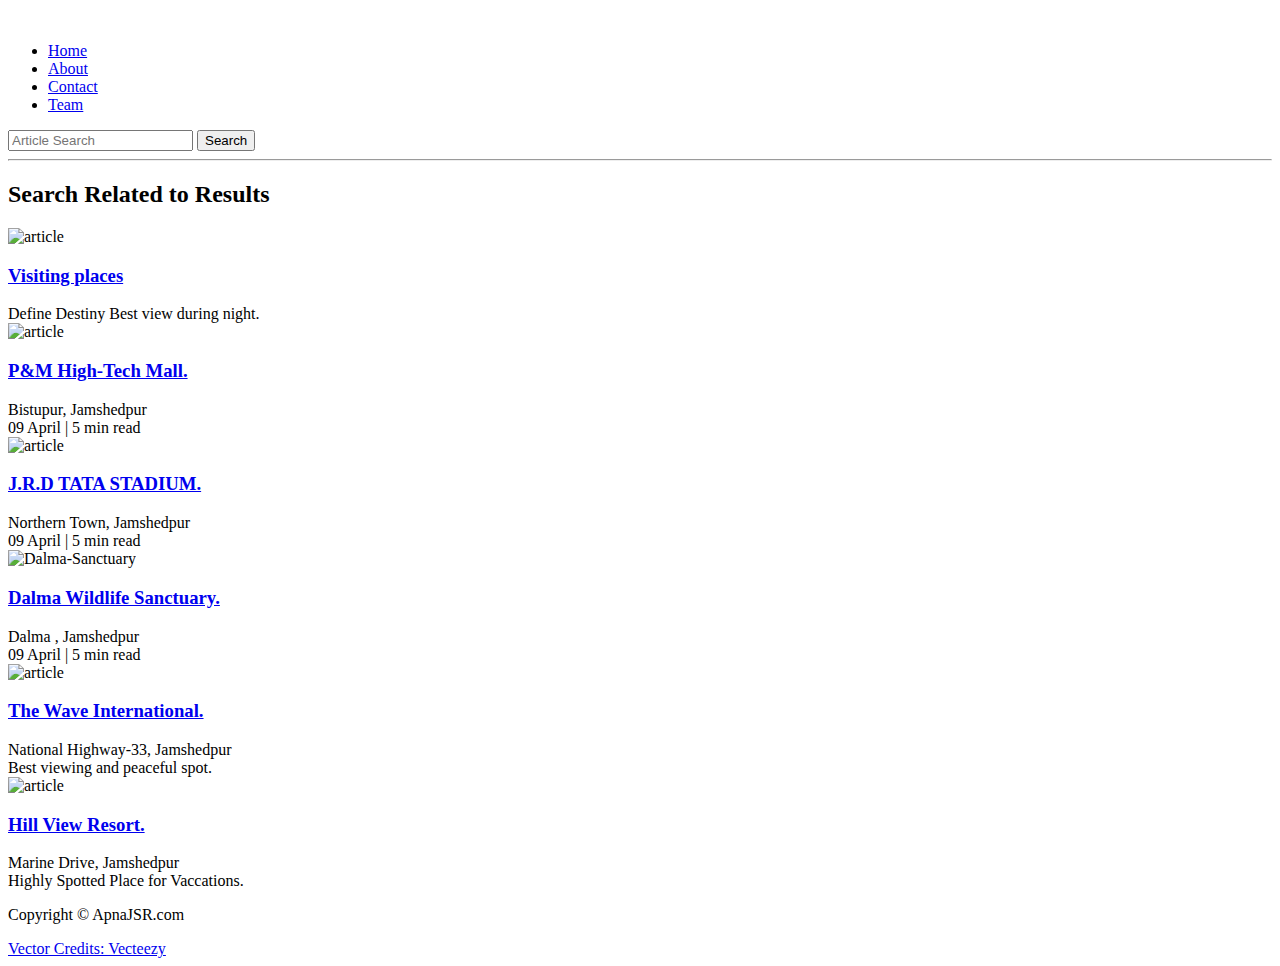
==== search.html @ fcd8b497 "Create search.html" ====
<!DOCTYPE html>
<html lang="en">

<head>
    <meta charset="UTF-8">
    <meta name="viewport" content="width=device-width, initial-scale=1.0">
    <link rel="stylesheet" href="css/utils.css">
    <link rel="stylesheet" href="css/style.css">
    <link rel="stylesheet" href="css/mobile.css">
    <title>ApnaJSR - Steel City Of India</title>
</head>

<body>
    <nav class="navigation max-width-1 m-auto">
        <div class="nav-left">
            <a href="/">
                <span><img src="img/logo1.jpg" width="94px" alt=""></span>
            </a>
            <ul>
                <li><a href="/">Home</a></li>
                <li><a href="/">About</a></li>
                <li><a href="/contact.html">Contact</a></li>
                <li><a href="/blog.html">Team</a></li>
            </ul>
        </div>
        <div class="nav-right">
            <form action="/search.html" method="get">
                <input class="form-input" type="text" name="query" placeholder="Article Search">
                <button class="btn">Search</button>
            </form>

        </div>

    </nav>


    <div class="max-width-1 m-auto">
        <hr>
    </div>
    <div class="home-articles max-width-1 m-auto font2">

        <h2>Search Related to Results</h2>
        <div class="home-article">
            <div class="home-article-img">
                <img src="img/jamshedpur-jharkhand-tripinfi.jpg" alt="article">
            </div>
            <div class="home-article-content font1">
                <a href="/index.html">
                    <h3>Visiting places</h3>
                </a>

                <span>Define Destiny</span>
                <span>Best view during night.</span>
            </div>
        </div>
        <div class="home-article">
            <div class="home-article-img">
                <img src="img/the-first-mall-of-jamshedpur.jpg" alt="article">
            </div>
            <div class="home-article-content font1">
                <a href="https://citycentretatanagar.in/">
                    <h3>P&M High-Tech Mall.</h3>
                </a>

                <div>Bistupur, Jamshedpur</div>
                <span>09 April | 5 min read</span>
            </div>
        </div>

        <div class="home-article">
            <div class="home-article-img">
                <img src="img/birds-eye-view-of-jrd-tata-sports-complex-1200x1200.png" alt="article">
            </div>
            <div class="home-article-content font1">
                <a href="https://en.wikipedia.org/wiki/JRD_Tata_Sports_Complex">
                    <h3>J.R.D TATA STADIUM.</h3>
                </a>

                <div>Northern Town, Jamshedpur</div>
                <span>09 April | 5 min read</span>
            </div>
        </div>

        <div class="home-article">
            <div class="home-article-img">
                <img src="img/Dalma-Hills.webp" alt="Dalma-Sanctuary">
            </div>
            <div class="home-article-content font1">
                <a href="https://en.wikipedia.org/wiki/Dalma_Wildlife_Sanctuary">
                    <h3>Dalma Wildlife Sanctuary.</h3>
                </a>

                <div>Dalma , Jamshedpur</div>
                <span>09 April | 5 min read</span>
            </div>
        </div>
        <div class="home-article">
            <div class="home-article-img">
                <img src="img/img-20160730-141116-largejpg.jpg" alt="article">
            </div>
            <div class="home-article-content font1">
                <a href="https://www.thewaveinternational.com/">
                    <h3>The Wave International.</h3>
                </a>

                <div>National Highway-33, Jamshedpur</div>
                <span>Best viewing and peaceful spot.</span>
            </div>
        </div>
        <div class="home-article">
            <div class="home-article-img">
                <img src="img/frontview.jpg" alt="article">
            </div>
            <div class="home-article-content font1">
                <a href="https://resorthillview.com/">
                    <h3>Hill View Resort.</h3>
                </a>

                <div>Marine Drive, Jamshedpur</div>
                <span>Highly Spotted Place for Vaccations.</span>
            </div>
        </div>

    </div>

    <div class="footer">
        <p>Copyright &copy; ApnaJSR.com </p>
        <a href="https://www.vecteezy.com/free-vector/typewriter">Vector Credits: Vecteezy</a>
    </div>
</body>

</html>
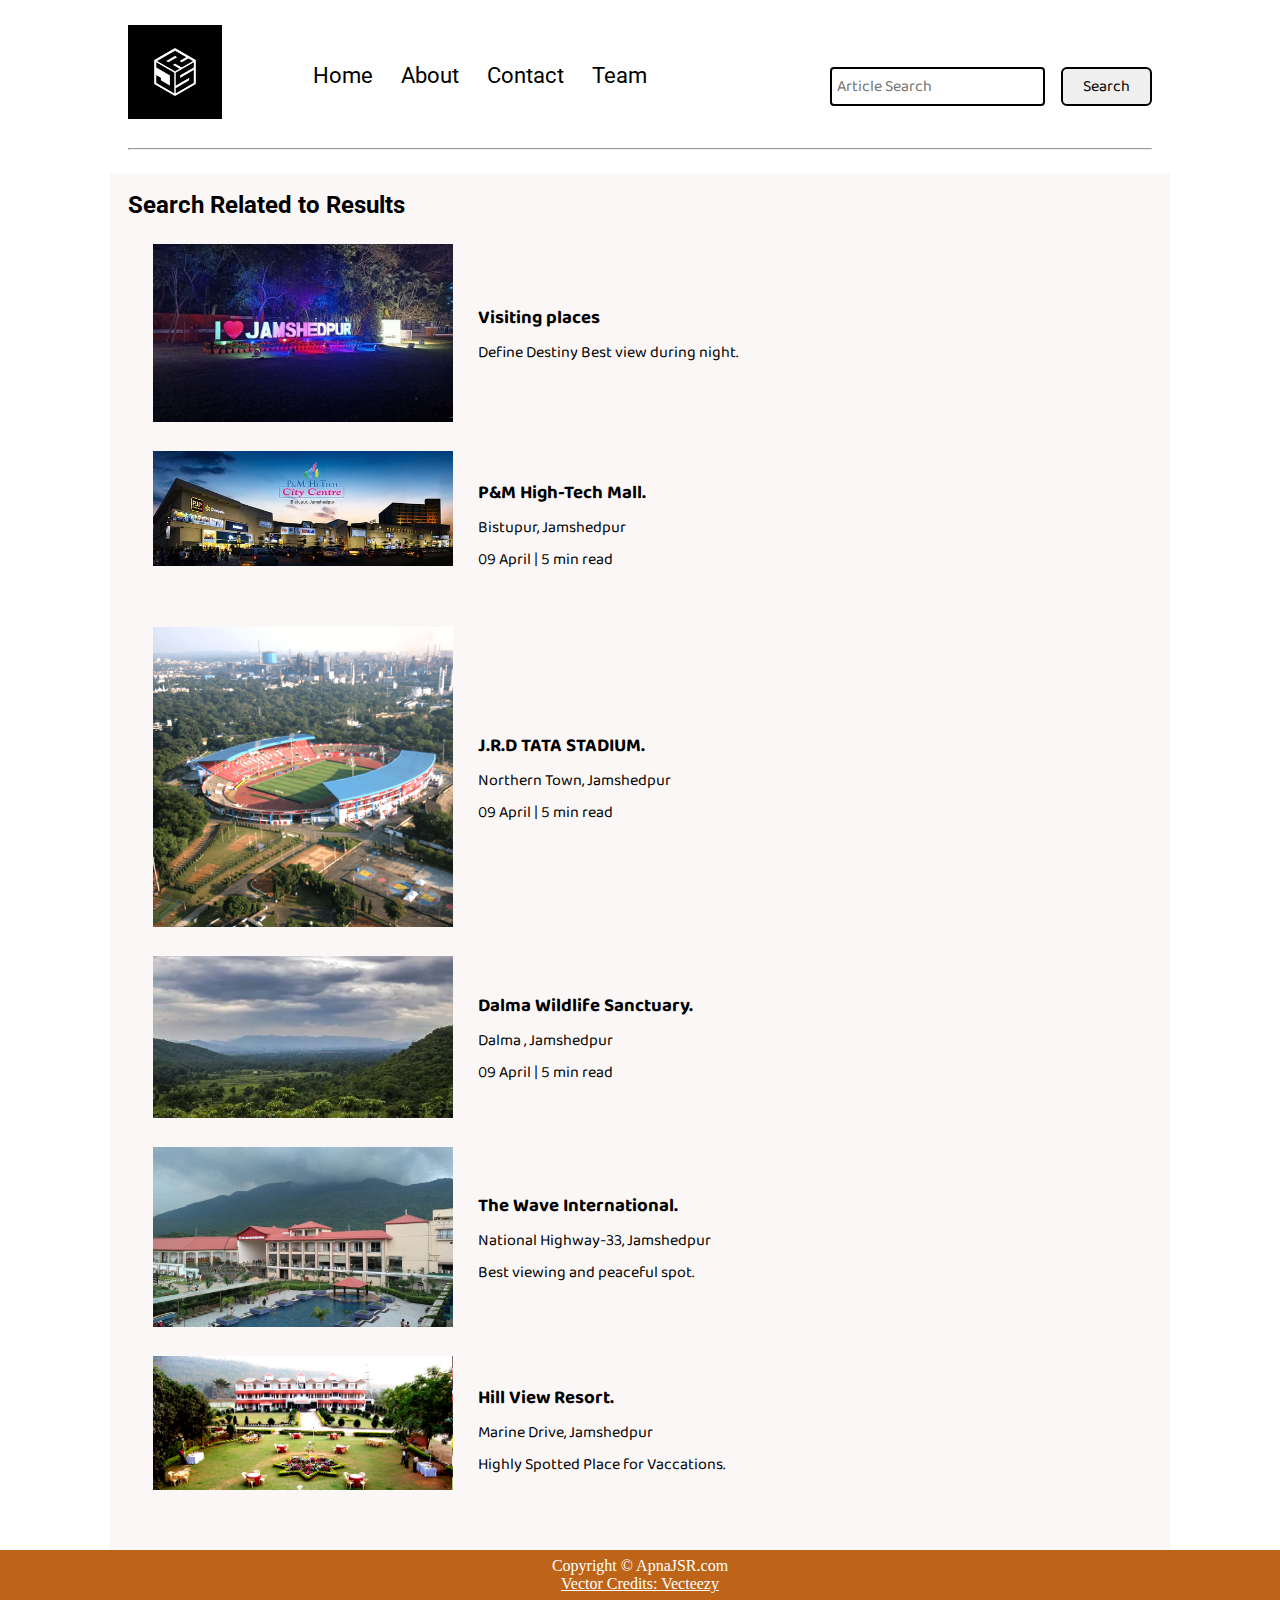
==== commit 6feb08a6: "Update search.html" ====
--- a/search.html
+++ b/search.html
@@ -17,10 +17,10 @@
                 <span><img src="img/logo1.jpg" width="94px" alt=""></span>
             </a>
             <ul>
-                <li><a href="/">Home</a></li>
-                <li><a href="/">About</a></li>
-                <li><a href="/contact.html">Contact</a></li>
-                <li><a href="/blog.html">Team</a></li>
+                <li><a href="https://sukhbirforservice.github.io/blogjsr/blogjsr.html">Home</a></li>
+                <li><a href="https://sukhbirforservice.github.io/blogjsr/blogpost.html">About</a></li>
+                <li><a href="https://sukhbirforservice.github.io/blogjsr/contact.html">Contact</a></li>
+                <li><a href="https://sukhbirforservice.github.io/blogjsr/blog.html">Team</a></li>
             </ul>
         </div>
         <div class="nav-right">
--- a/css/utils.css
+++ b/css/utils.css
@@ -0,0 +1,76 @@
+@import url("https://fonts.googleapis.com/css2?family=Roboto&display=swap");
+@import url("https://fonts.googleapis.com/css2?family=Baloo+Bhaina+2:wght@500&display=swap");
+:root { 
+  --main-bg-color: #bd6418;
+  --font1: "Baloo Bhaina 2", cursive;
+  --font2: "Roboto", sans-serif;
+}
+
+.center{
+  text-align: center
+}
+
+.font1 {
+  font-family: var(--font1);
+}
+.font2 {
+  font-family: var(--font2);
+}
+
+.max-width-1 {
+  max-width: 80vw;
+}
+
+.max-width-2 {
+  max-width: 60vw;
+}
+
+.m-auto {
+  margin: auto;
+}
+
+.mx-1{
+  margin-left: 23px;
+  margin-right: 23px;
+}
+
+.my-2{
+  margin-top: 32px;
+  margin-bottom: 32px;
+}
+
+.btn {
+  padding: 0px 20px;
+  padding-top: 3px;
+  border: 2px solid black;
+  border-radius: 6px;
+  font-family: var(--font1);
+  font-size: 16px;
+  cursor: pointer;
+  transition: all 0.3s ease-in-out;
+}
+
+.btn:hover {
+  color: rgb(231, 17, 17);
+  background: var(--main-bg-color);
+}
+
+.form-input {
+  padding: 0px 5px;
+  padding-top: 3px;
+  font-size: 16px;
+  border: 2px solid black;
+  border-radius: 4px;
+  margin: 0 13px;
+  font-family: var(--font1);
+}
+
+.form-box input, textarea{
+  width: 52vw;
+  padding: 0px 6px;
+  margin: 7px 0;
+  font-size: 18px;
+  font-family: var(--font1);
+  border: 2px solid var(--main-bg-color);
+    border-radius: 5px;
+}--- a/css/style.css
+++ b/css/style.css
@@ -0,0 +1,140 @@
+* {
+  margin: 0;
+  padding: 0;
+}
+
+.navigation {
+  margin-top: 25px;
+  font-family: var(--font1);
+  /* height: 74px;  */
+  display: flex;
+  justify-content: space-between;
+  align-items: center;
+}
+
+.nav-left {
+  display: flex;
+}
+
+.nav-left span {
+  font-size: 35px;
+  padding-top: 10px;
+}
+
+.nav-left ul {
+  display: flex;
+  align-items: center;
+  margin: 0 77px;
+  font-size: 22px;
+  padding-bottom: 23px;
+}
+
+.nav-left ul li {
+  list-style: none;
+  margin: 0 14px;
+  font-family: var(--font2);
+  transition: all 0.3s ease-in-out;
+}
+
+.nav-left ul li a {
+  text-decoration: none;
+  color: black;
+}
+
+.nav-left ul li a:hover {
+  color: var(--main-bg-color);
+  font-weight: bolder;
+}
+
+.content {
+  height: 100%;
+  display: flex;
+  margin-top: 32px;
+  padding: 9px;
+  position: relative;
+}
+
+.content::after {
+  content: "";
+  background-image: url("../img/Tata-IPL_0.jpg");
+  position: absolute;
+  width: 100%;
+  height: inherit;
+  opacity: 0.11;
+  border-radius: 12px;
+}
+
+.content-left {
+  font-family: var(--font1);
+  display: flex;
+  flex-direction: column;
+  justify-content: center;
+  padding: 49px;
+  z-index: 1;
+}
+
+.content-right {
+  display: flex;
+  align-items: center;
+  justify-content: center;
+}
+
+.content-right img {
+  height: 355px;
+  border: 2px solid black;
+  border-radius: 200px;
+}
+
+.home-articles {
+  padding: 18px;
+  background-color: rgb(248, 239, 239, 0.5);
+  margin-top: 23px;
+  position: relative;
+}
+
+.year-box {
+  position: absolute;
+  right: 0px;
+  top: 100px;
+  width: 234px;
+  height: 255px;
+  font-size: 18px;
+}
+
+.year-box div {
+  margin: 12px 0px;
+}
+
+.home-article {
+  display: flex;
+  margin: 25px;
+}
+
+.home-article img {
+  width: 300px;
+}
+
+.home-article-content {
+  align-self: center;
+  padding: 25px;
+}
+
+.home-article-content a {
+  text-decoration: none;
+  color: black;
+}
+
+/* .home-articles{} */
+.footer {
+  height: 50px;
+  background-color: var(--main-bg-color);
+  display: flex;
+  align-items: center;
+  justify-content: center;
+  color: white;
+  flex-direction: column;
+}
+
+.footer a {
+  color: white;
+}--- a/css/mobile.css
+++ b/css/mobile.css
@@ -0,0 +1,23 @@
+@media screen and (max-width: 1200px) {
+  .navigation {
+    flex-direction: column;
+    margin-bottom: 23px;
+  }
+
+  .nav-left {
+    flex-direction: column;
+    text-align: center;
+  }
+
+  .content-right {
+    display: none;
+  }
+
+  .home-article {
+    flex-direction: column;
+  }
+
+  .home-article-img {
+    text-align: center;
+  }
+
